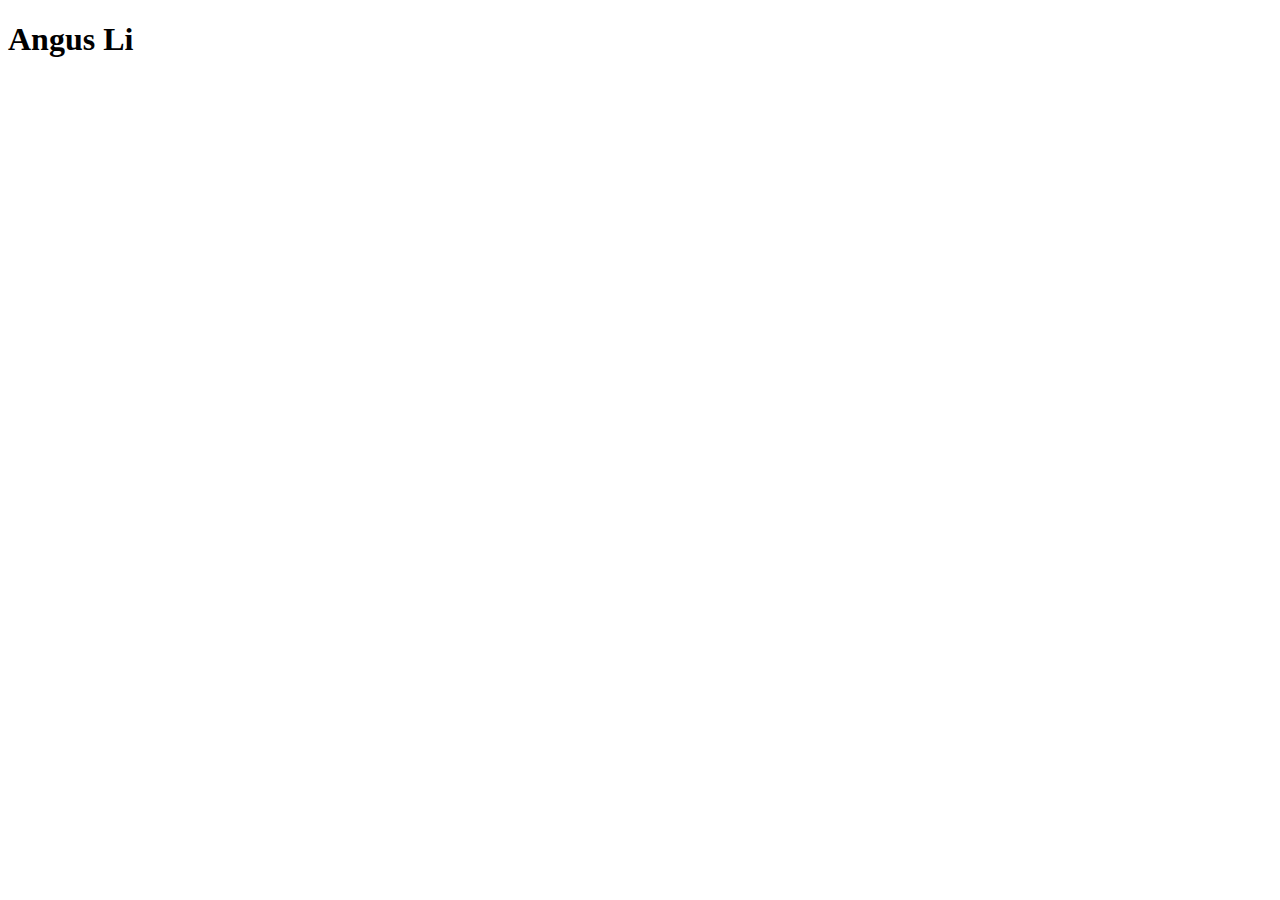
==== index.html @ b8a953ca "Create index.html" ====
<!doctype html>

<html lang="en">
<head>
  <meta charset="utf-8">

  <title>Angus Li</title>
  <meta name="description" content="Personal project, very wip">
  <meta name="author" content="Angus Li">

  <link href="https://cdn.jsdelivr.net/npm/bootstrap@5.0.0-beta1/dist/css/bootstrap.min.css" 
  rel="stylesheet" integrity="sha384-giJF6kkoqNQ00vy+HMDP7azOuL0xtbfIcaT9wjKHr8RbDVddVHyTfAAsrekwKmP1" 
  crossorigin="anonymous">

</head>

<body>
  <h1>Angus Li</h1>

</body>
</html>
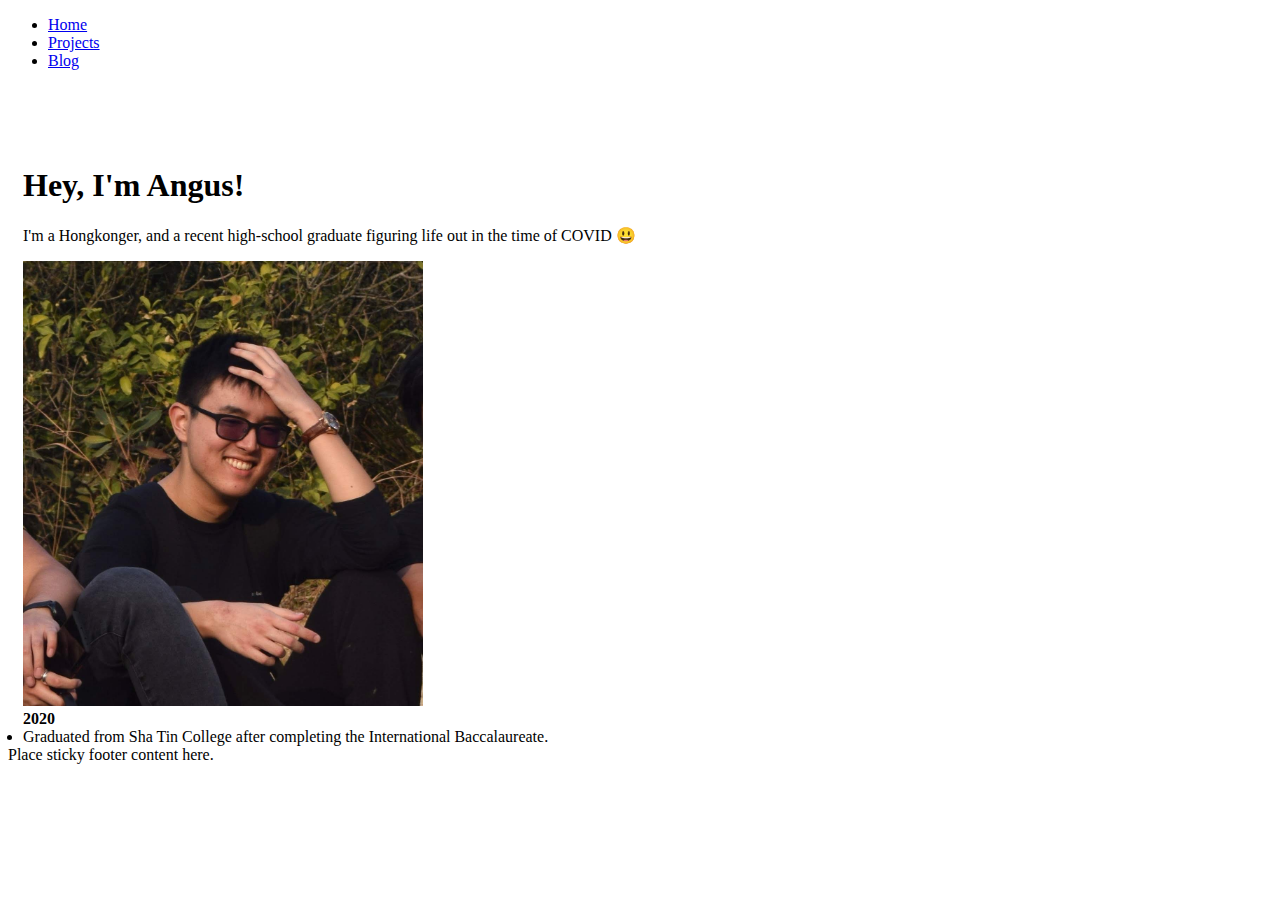
==== commit 570bf085: "Uploaded intial version of home page" ====
--- a/index.html
+++ b/index.html
@@ -1,21 +1,67 @@
-<!doctype html>
+<!DOCTYPE html>
 
-<html lang="en">
+<html class="h-100" lang="en">
 <head>
-  <meta charset="utf-8">
+  <meta charset="utf-8" />
 
   <title>Angus Li</title>
-  <meta name="description" content="Personal project, very wip">
-  <meta name="author" content="Angus Li">
+  <meta name="description" content="My portfolio and blogpost dump :)" />
+  <meta name="author" content="Angus Li" />
 
-  <link href="https://cdn.jsdelivr.net/npm/bootstrap@5.0.0-beta1/dist/css/bootstrap.min.css" 
-  rel="stylesheet" integrity="sha384-giJF6kkoqNQ00vy+HMDP7azOuL0xtbfIcaT9wjKHr8RbDVddVHyTfAAsrekwKmP1" 
-  crossorigin="anonymous">
+  <link href="https://cdn.jsdelivr.net/npm/bootstrap@5.0.0-beta1/dist/css/bootstrap.min.css" rel="stylesheet"
+    integrity="sha384-giJF6kkoqNQ00vy+HMDP7azOuL0xtbfIcaT9wjKHr8RbDVddVHyTfAAsrekwKmP1" crossorigin="anonymous" />
 
+  <link href="styles.css" rel="stylesheet" />
 </head>
 
-<body>
-  <h1>Angus Li</h1>
+<body class="d-flex flex-column h-100">
+  <header>
+    <!-- Fixed navbar -->
+    <nav class="navbar navbar-expand-md navbar-dark fixed-top bg-dark">
+      <div class="container-fluid">
+        <div class="collapse navbar-collapse" id="navbarCollapse">
+          <ul class="navbar-nav me-auto mb-2 mb-md-0">
+            <li class="nav-item">
+              <a class="nav-link active" aria-current="page" href="#">Home</a>
+            </li>
+            <li class="nav-item">
+              <a class="nav-link" href="#">Projects</a>
+            </li>
+            <li class="nav-item">
+              <a class="nav-link" href="#">Blog</a>
+            </li>
+          </ul>
+        </div>
+      </div>
+    </nav>
+  </header>
+
+  <!-- Begin page content -->
+  <main class="flex-shrink-0">
+    <div class="container">
+      <h1 class="mt-5">Hey, I'm Angus!</h1>
+      <p class="lead">I'm a Hongkonger, and a recent high-school graduate figuring life out in the time of COVID 😃</p>
+      <div class="row align-items-start">
+        <div class="col">
+          <img class="img-thumbnail" src="Images/DSC_0036-01~2.jpeg" width="400">
+        </div>
+        <div class="col">
+          <strong>2020</strong>
+          <li>Graduated from Sha Tin College after completing the International Baccalaureate.</li>
+        </div>
+      </div>
+    </div>
+  </main>
+
+  <footer class="footer mt-auto py-3 bg-light">
+    <div class="container">
+      <span class="text-muted">Place sticky footer content here.</span>
+    </div>
+  </footer>
+
+  <script src="/docs/5.0/dist/js/bootstrap.bundle.min.js"
+    integrity="sha384-b5kHyXgcpbZJO/tY9Ul7kGkf1S0CWuKcCD38l8YkeH8z8QjE0GmW1gYU5S9FOnJ0"
+    crossorigin="anonymous"></script>
 
 </body>
-</html>
+</html>--- a/styles.css
+++ b/styles.css
@@ -0,0 +1,7 @@
+/* Custom page CSS
+-------------------------------------------------- */
+/* Not required for template or sticky footer method. */
+
+main > .container {
+    padding: 60px 15px 0;
+  }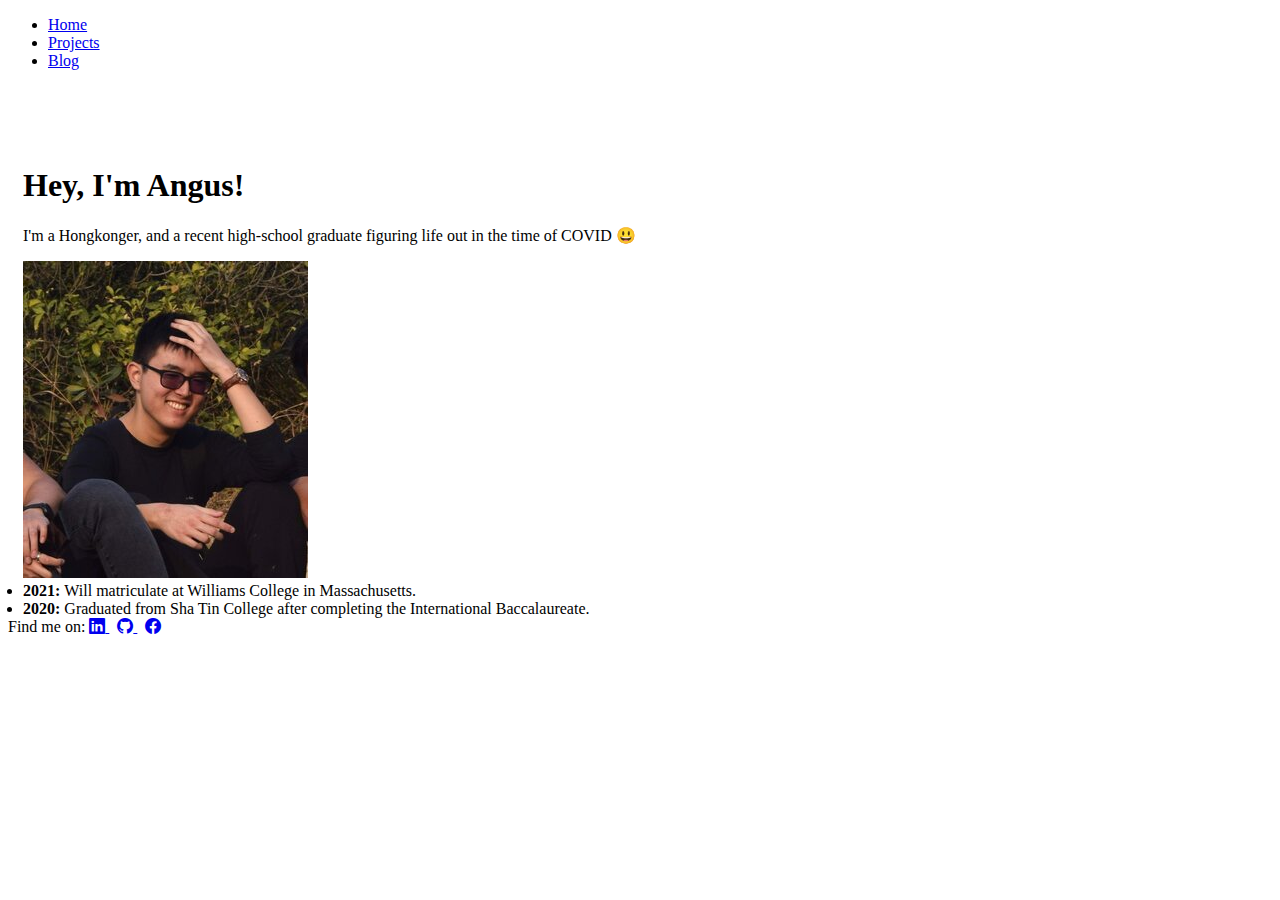
==== commit 590f25bb: "Touched up homepage formatting" ====
--- a/index.html
+++ b/index.html
@@ -1,67 +1,100 @@
 <!DOCTYPE html>
 
 <html class="h-100" lang="en">
-<head>
-  <meta charset="utf-8" />
+  <head>
+    <meta charset="utf-8" />
+    <title>Angus Li</title>
+    <meta name="description" content="My portfolio and blogpost dump :)" />
+    <meta name="author" content="Angus Li" />
+    <link
+      href="https://cdn.jsdelivr.net/npm/bootstrap@5.0.0-beta2/dist/css/bootstrap.min.css"
+      rel="stylesheet"
+      integrity="sha384-BmbxuPwQa2lc/FVzBcNJ7UAyJxM6wuqIj61tLrc4wSX0szH/Ev+nYRRuWlolflfl"
+      crossorigin="anonymous"
+    />
+    <link href="styles.css" rel="stylesheet" />
+    <script
+      src="https://cdn.jsdelivr.net/npm/bootstrap@5.0.0-beta2/dist/js/bootstrap.bundle.min.js"
+      integrity="sha384-b5kHyXgcpbZJO/tY9Ul7kGkf1S0CWuKcCD38l8YkeH8z8QjE0GmW1gYU5S9FOnJ0"
+      crossorigin="anonymous"
+    ></script>
+  </head>
 
-  <title>Angus Li</title>
-  <meta name="description" content="My portfolio and blogpost dump :)" />
-  <meta name="author" content="Angus Li" />
+  <body class="d-flex flex-column h-100">
+    <header>
+      <!-- Fixed navbar -->
+      <nav class="navbar navbar-expand-md navbar-dark fixed-top bg-dark">
+        <div class="container-fluid">
+          <div class="collapse navbar-collapse" id="navbarCollapse">
+            <ul class="navbar-nav me-auto mb-2 mb-md-0">
+              <li class="nav-item">
+                <a class="nav-link active" aria-current="page" href="index.html">Home</a>
+              </li>
+              <li class="nav-item">
+                <a class="nav-link" href="projects.html">Projects</a>
+              </li>
+              <li class="nav-item">
+                <a class="nav-link" href="blog.html">Blog</a>
+              </li>
+            </ul>
+          </div>
+        </div>
+      </nav>
+    </header>
 
-  <link href="https://cdn.jsdelivr.net/npm/bootstrap@5.0.0-beta1/dist/css/bootstrap.min.css" rel="stylesheet"
-    integrity="sha384-giJF6kkoqNQ00vy+HMDP7azOuL0xtbfIcaT9wjKHr8RbDVddVHyTfAAsrekwKmP1" crossorigin="anonymous" />
-
-  <link href="styles.css" rel="stylesheet" />
-</head>
-
-<body class="d-flex flex-column h-100">
-  <header>
-    <!-- Fixed navbar -->
-    <nav class="navbar navbar-expand-md navbar-dark fixed-top bg-dark">
-      <div class="container-fluid">
-        <div class="collapse navbar-collapse" id="navbarCollapse">
-          <ul class="navbar-nav me-auto mb-2 mb-md-0">
-            <li class="nav-item">
-              <a class="nav-link active" aria-current="page" href="#">Home</a>
+    <!-- Begin page content -->
+    <main class="flex-shrink-0">
+      <div class="container">
+        <h1 class="mt-5">Hey, I'm Angus!</h1>
+        <p class="lead">
+          I'm a Hongkonger, and a recent high-school graduate figuring life out
+          in the time of COVID 😃
+        </p>
+        <div class="row align-items-center">
+          <div class="col-md-auto">
+            <img
+              src="Images/rsz_1dsc_0036-01~2.jpg"
+              alt="A portrait of me."
+              class="pull-left mr-2"
+            />
+          </div>
+          <div class="col-md-auto">
+            <li>
+              <strong>2021: </strong>Will matriculate at Williams College in
+              Massachusetts.
             </li>
-            <li class="nav-item">
-              <a class="nav-link" href="#">Projects</a>
+            <li>
+              <strong>2020: </strong>Graduated from Sha Tin College after
+              completing the International Baccalaureate.
             </li>
-            <li class="nav-item">
-              <a class="nav-link" href="#">Blog</a>
-            </li>
-          </ul>
+          </div>
         </div>
       </div>
-    </nav>
-  </header>
+    </main>
 
-  <!-- Begin page content -->
-  <main class="flex-shrink-0">
-    <div class="container">
-      <h1 class="mt-5">Hey, I'm Angus!</h1>
-      <p class="lead">I'm a Hongkonger, and a recent high-school graduate figuring life out in the time of COVID 😃</p>
-      <div class="row align-items-start">
-        <div class="col">
-          <img class="img-thumbnail" src="Images/DSC_0036-01~2.jpeg" width="400">
-        </div>
-        <div class="col">
-          <strong>2020</strong>
-          <li>Graduated from Sha Tin College after completing the International Baccalaureate.</li>
-        </div>
+    <footer class="footer mt-auto py-3 bg-light">
+      <div class="container">
+        <span class="text-muted">
+          Find me on:
+          <a href="https://www.linkedin.com/in/angusrli02" target="_blank">
+            <i class="bi bi-linkedin text-black-50"></i>
+          </a>
+          &nbsp;
+          <a href="https://github.com/anguss-li" target="_blank">
+            <i class="bi bi-github text-black-50"></i>
+          </a>
+          &nbsp;
+          <a href="https://www.facebook.com/angusrli/" target="_blank">
+            <i class="bi bi-facebook text-black-50"></i>
+          </a>
+        </span>
       </div>
-    </div>
-  </main>
+    </footer>
 
-  <footer class="footer mt-auto py-3 bg-light">
-    <div class="container">
-      <span class="text-muted">Place sticky footer content here.</span>
-    </div>
-  </footer>
-
-  <script src="/docs/5.0/dist/js/bootstrap.bundle.min.js"
-    integrity="sha384-b5kHyXgcpbZJO/tY9Ul7kGkf1S0CWuKcCD38l8YkeH8z8QjE0GmW1gYU5S9FOnJ0"
-    crossorigin="anonymous"></script>
-
-</body>
-</html>+    <script
+      src="/docs/5.0/dist/js/bootstrap.bundle.min.js"
+      integrity="sha384-b5kHyXgcpbZJO/tY9Ul7kGkf1S0CWuKcCD38l8YkeH8z8QjE0GmW1gYU5S9FOnJ0"
+      crossorigin="anonymous"
+    ></script>
+  </body>
+</html>
--- a/styles.css
+++ b/styles.css
@@ -1,7 +1,5 @@
-/* Custom page CSS
--------------------------------------------------- */
-/* Not required for template or sticky footer method. */
+@import url("https://cdn.jsdelivr.net/npm/bootstrap-icons@1.4.0/font/bootstrap-icons.css");
 
 main > .container {
-    padding: 60px 15px 0;
-  }+  padding: 60px 15px 0;
+}
